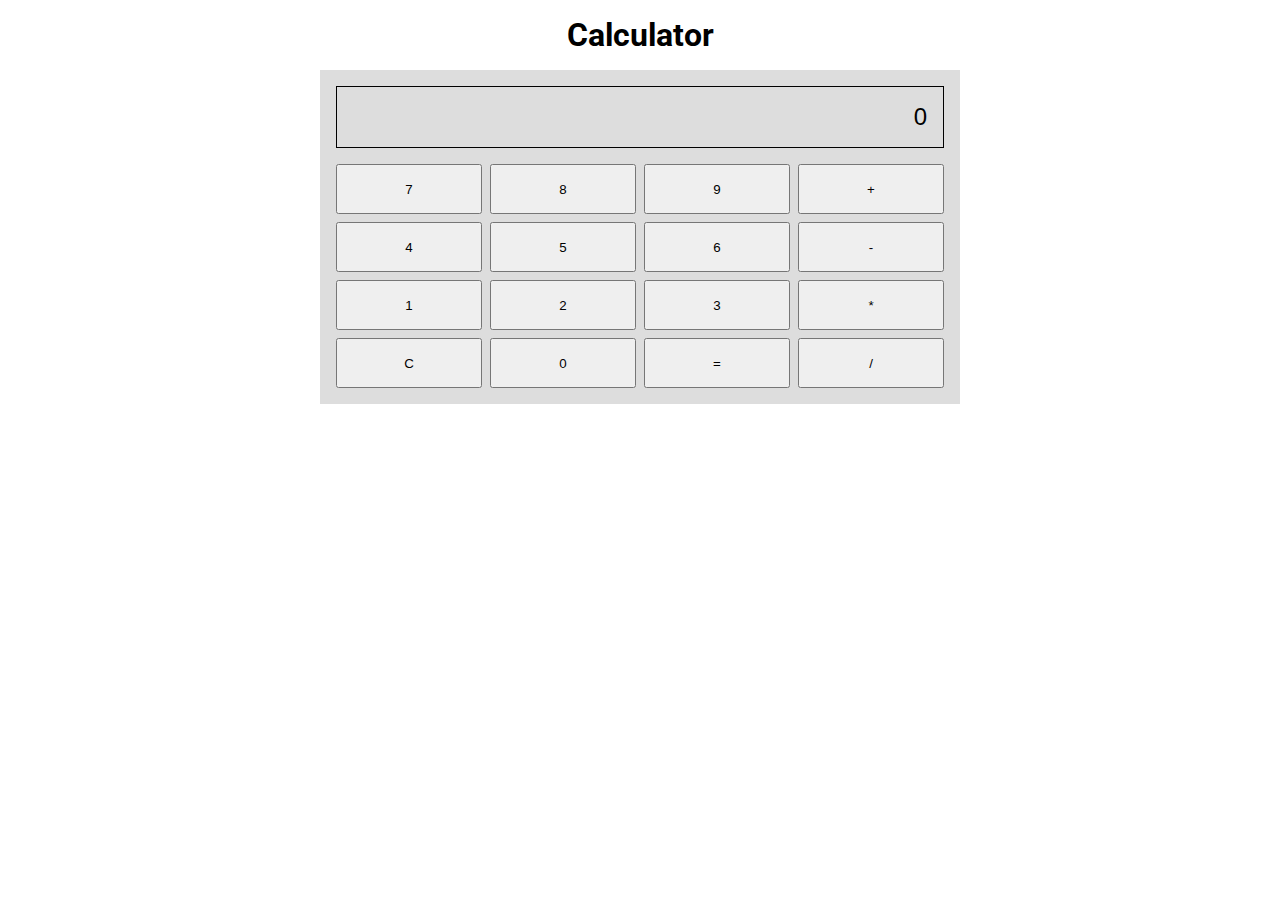
==== index.html @ eb41e980 "First commit" ====
<html>
<head>
    <meta charset="UTF-8" />
    <script src="script.js"></script>
    <link rel="stylesheet" type="text/css" href="styles.css">
</head>

<body>
    <h1>Calculator</h1>
    <div class="container">
        <div class="calculator">
            <div class="container output">
                <span id="calculator-screen" class="">00000000000000000</span>
            </div>
            <div class="button-container">
                <button class="btn" data-number="7" onclick="insertNumber(event)">7</button>
                <button class="btn" data-number="8" onclick="insertNumber(event)">8</button>
                <button class="btn" data-number="9" onclick="insertNumber(event)">9</button>
                <button class="btn" data-operation="+" onclick="setOperation(event)">+</button>
                <button class="btn" data-number="4" onclick="insertNumber(event)">4</button>
                <button class="btn" data-number="5" onclick="insertNumber(event)">5</button>
                <button class="btn" data-number="6" onclick="insertNumber(event)">6</button>
                <button class="btn" data-operation="-" onclick="setOperation(event)">-</button>
                <button class="btn" data-number="1" onclick="insertNumber(event)">1</button>
                <button class="btn" data-number="2" onclick="insertNumber(event)">2</button>
                <button class="btn" data-number="3" onclick="insertNumber(event)">3</button>
                <button class="btn" data-operation="*" onclick="setOperation(event)">*</button>
                <button class="btn" onclick="reset()">C</button>
                <button class="btn" data-number="0" onclick="insertNumber(event)">0</button>
                <button class="btn" data-operation="=" onclick="calculate()">=</button>
                <button class="btn" data-operation="/" onclick="setOperation(event)">/</button>
            </div>
        </div>
    </div>
</body>

</html>
---- styles.css ----
@import url("https://fonts.googleapis.com/css2?family=Roboto:ital,wght@0,300;0,400;0,700;1,100;1,400;1,500&display=swap");

* {
  -webkit-box-sizing: border-box; /* Safari/Chrome, other WebKit */
  -moz-box-sizing: border-box; /* Firefox, other Gecko */
  box-sizing: border-box; /* Opera/IE 8+ */
}

body {
  margin: 0;
  font-size: 16px;
  font-family: Roboto, -apple-system, BlinkMacSystemFont, "Segoe UI", Oxygen,
    Ubuntu, Cantarell, "Open Sans", "Helvetica Neue", sans-serif;
}

@font-face {
  font-family: roboto;
  src: url("https://fonts.googleapis.com/css2?family=Roboto:ital,wght@0,300;0,400;0,700;1,100;1,400;1,500&display=swap");
}

h1 {
  text-align: center;
  margin: 1rem auto;
}

.container {
  margin: 0 auto;
  max-width: 640px;
  min-width: 200px;
}

.calculator {
  background-color: #ddd;
  padding: 1rem;
  /* width: 100%; */
}

.output {
  font-size: 1.5rem;
  border: 1px solid #000;
  padding: 1rem;
  width: 100%;
  min-width: inherit;
  text-align: right;

}

.blink {
    animation: blink;
    animation-duration: 2200ms;
    animation-timing-function: linear;
    animation-iteration-count: infinite;
}

.button-container {
  display: grid;
  grid-template-columns: repeat(4, 1fr);
  gap: 0.5rem;
  margin: 1rem auto 0;
}

button.btn {
  height: 50px;
  /* width: 50px; */
}

@keyframes blink {
  0% {
    color: #000;
  }
  75% {
    color: #dddddd1a;
  }
  100% {
      color: #000;
  }
}
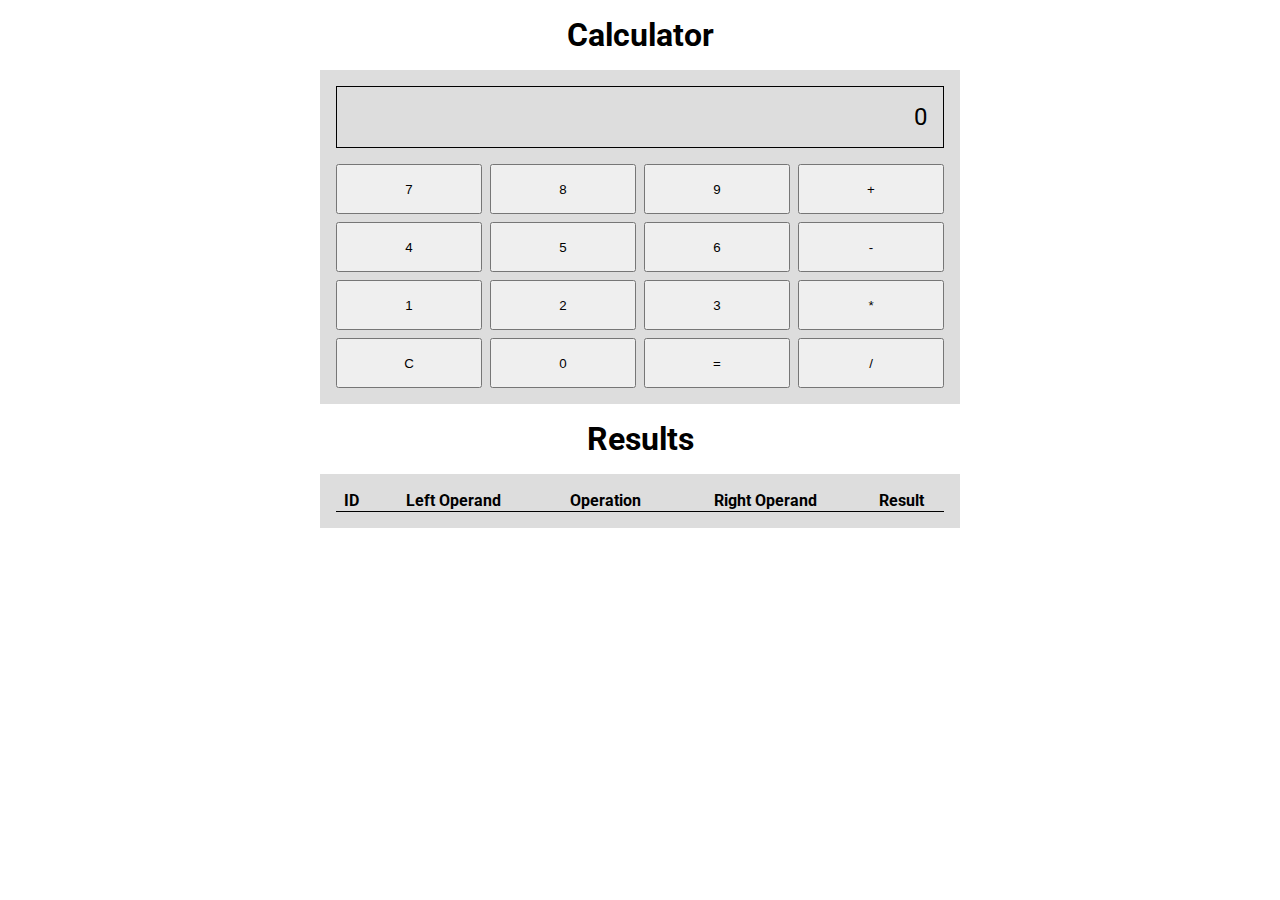
==== commit 3a86a839: "Add results table. Add saving to localstore." ====
--- a/index.html
+++ b/index.html
@@ -1,7 +1,9 @@
+<!DOCTYPE html>
 <html>
+
 <head>
     <meta charset="UTF-8" />
-    <script src="script.js"></script>
+    <meta name="viewport" content="width=device-width, initial-scale=1">
     <link rel="stylesheet" type="text/css" href="styles.css">
 </head>
 
@@ -31,7 +33,32 @@
                 <button class="btn" data-operation="/" onclick="setOperation(event)">/</button>
             </div>
         </div>
+        <h1>Results</h1>
+        <div class="results-panel">
+            <table id="results-table">
+                <thead>
+                    <tr>
+                        <th>ID</th>
+                        <th>Left Operand</th>
+                        <th>Operation</th>
+                        <th>Right Operand</th>
+                        <th>Result</th>
+                    </tr>
+                </thead>
+                <tbody>
+                    <!-- <tr>
+                        <td>0</td>
+                        <td>0</td>
+                        <td>0</td>
+                        <td>0</td>
+                        <td>0</td>
+                    </tr> -->
+                </tbody>
+            </table>
+        </div>
     </div>
+
+    <script src="./script.js"></script>
 </body>
 
 </html>--- a/styles.css
+++ b/styles.css
@@ -1,4 +1,5 @@
 @import url("https://fonts.googleapis.com/css2?family=Roboto:ital,wght@0,300;0,400;0,700;1,100;1,400;1,500&display=swap");
+@import url("/results.css");
 
 * {
   -webkit-box-sizing: border-box; /* Safari/Chrome, other WebKit */
@@ -13,10 +14,10 @@
     Ubuntu, Cantarell, "Open Sans", "Helvetica Neue", sans-serif;
 }
 
-@font-face {
+/* @font-face {
   font-family: roboto;
   src: url("https://fonts.googleapis.com/css2?family=Roboto:ital,wght@0,300;0,400;0,700;1,100;1,400;1,500&display=swap");
-}
+} */
 
 h1 {
   text-align: center;
@@ -42,14 +43,13 @@
   width: 100%;
   min-width: inherit;
   text-align: right;
-
 }
 
 .blink {
-    animation: blink;
-    animation-duration: 2200ms;
-    animation-timing-function: linear;
-    animation-iteration-count: infinite;
+  animation: blink;
+  animation-duration: 2200ms;
+  animation-timing-function: linear;
+  animation-iteration-count: infinite;
 }
 
 .button-container {
@@ -66,12 +66,12 @@
 
 @keyframes blink {
   0% {
-    color: #000;
+    opacity: 1;
   }
   75% {
-    color: #dddddd1a;
+    opacity: 0;
   }
   100% {
-      color: #000;
+    opacity: 1;
   }
 }
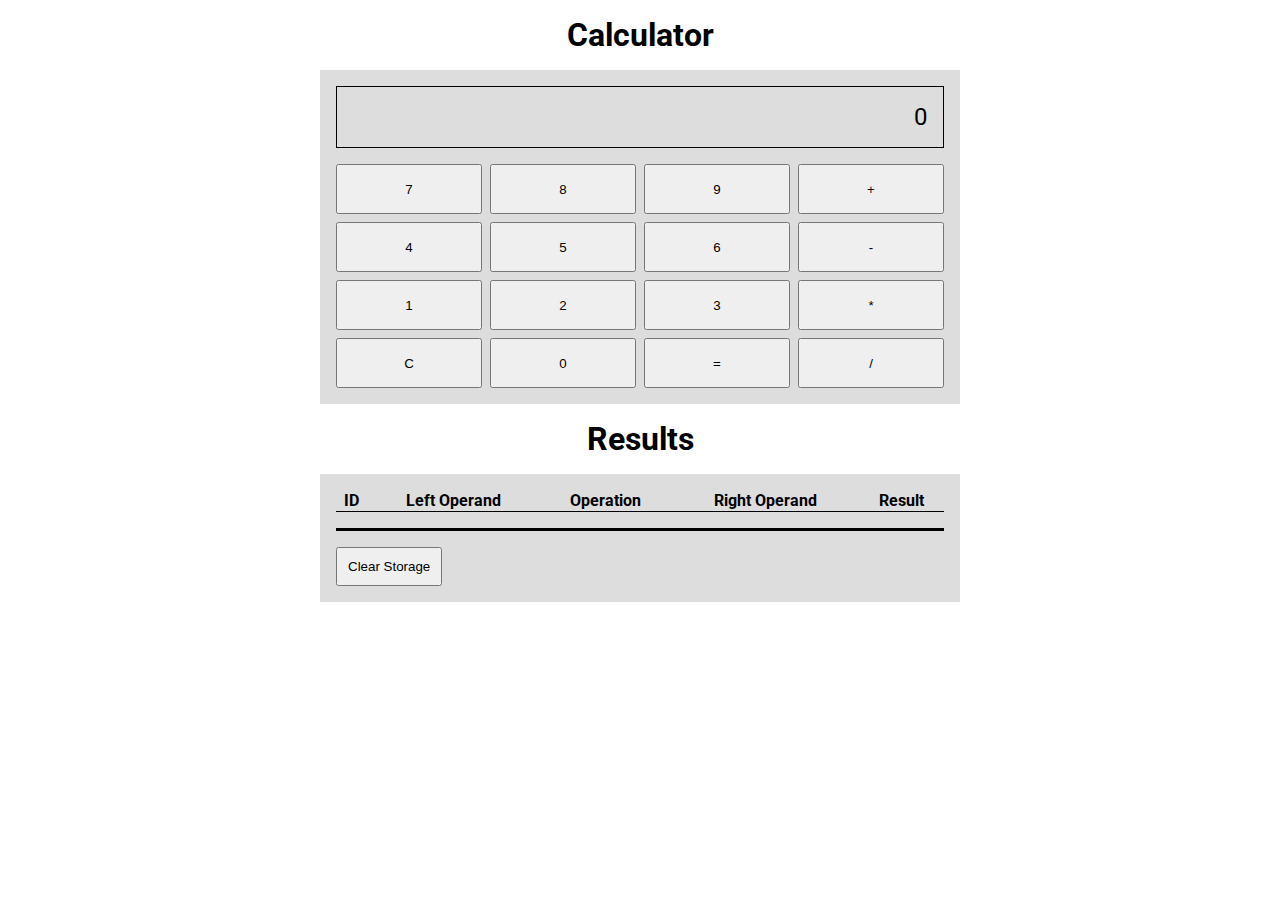
==== commit 9e2f95fb: "Add loading from localstorage. Add button to empty records." ====
--- a/index.html
+++ b/index.html
@@ -47,14 +47,17 @@
                 </thead>
                 <tbody>
                     <!-- <tr>
-                        <td>0</td>
-                        <td>0</td>
-                        <td>0</td>
-                        <td>0</td>
-                        <td>0</td>
+                        <td>1</td>
+                        <td>2</td>
+                        <td>+</td>
+                        <td>2</td>
+                        <td>4</td>
                     </tr> -->
                 </tbody>
             </table>
+            <div class="controls flex">
+                <button onclick="clearLocalStorage()">Clear Storage</button>
+            </div>
         </div>
     </div>
 
